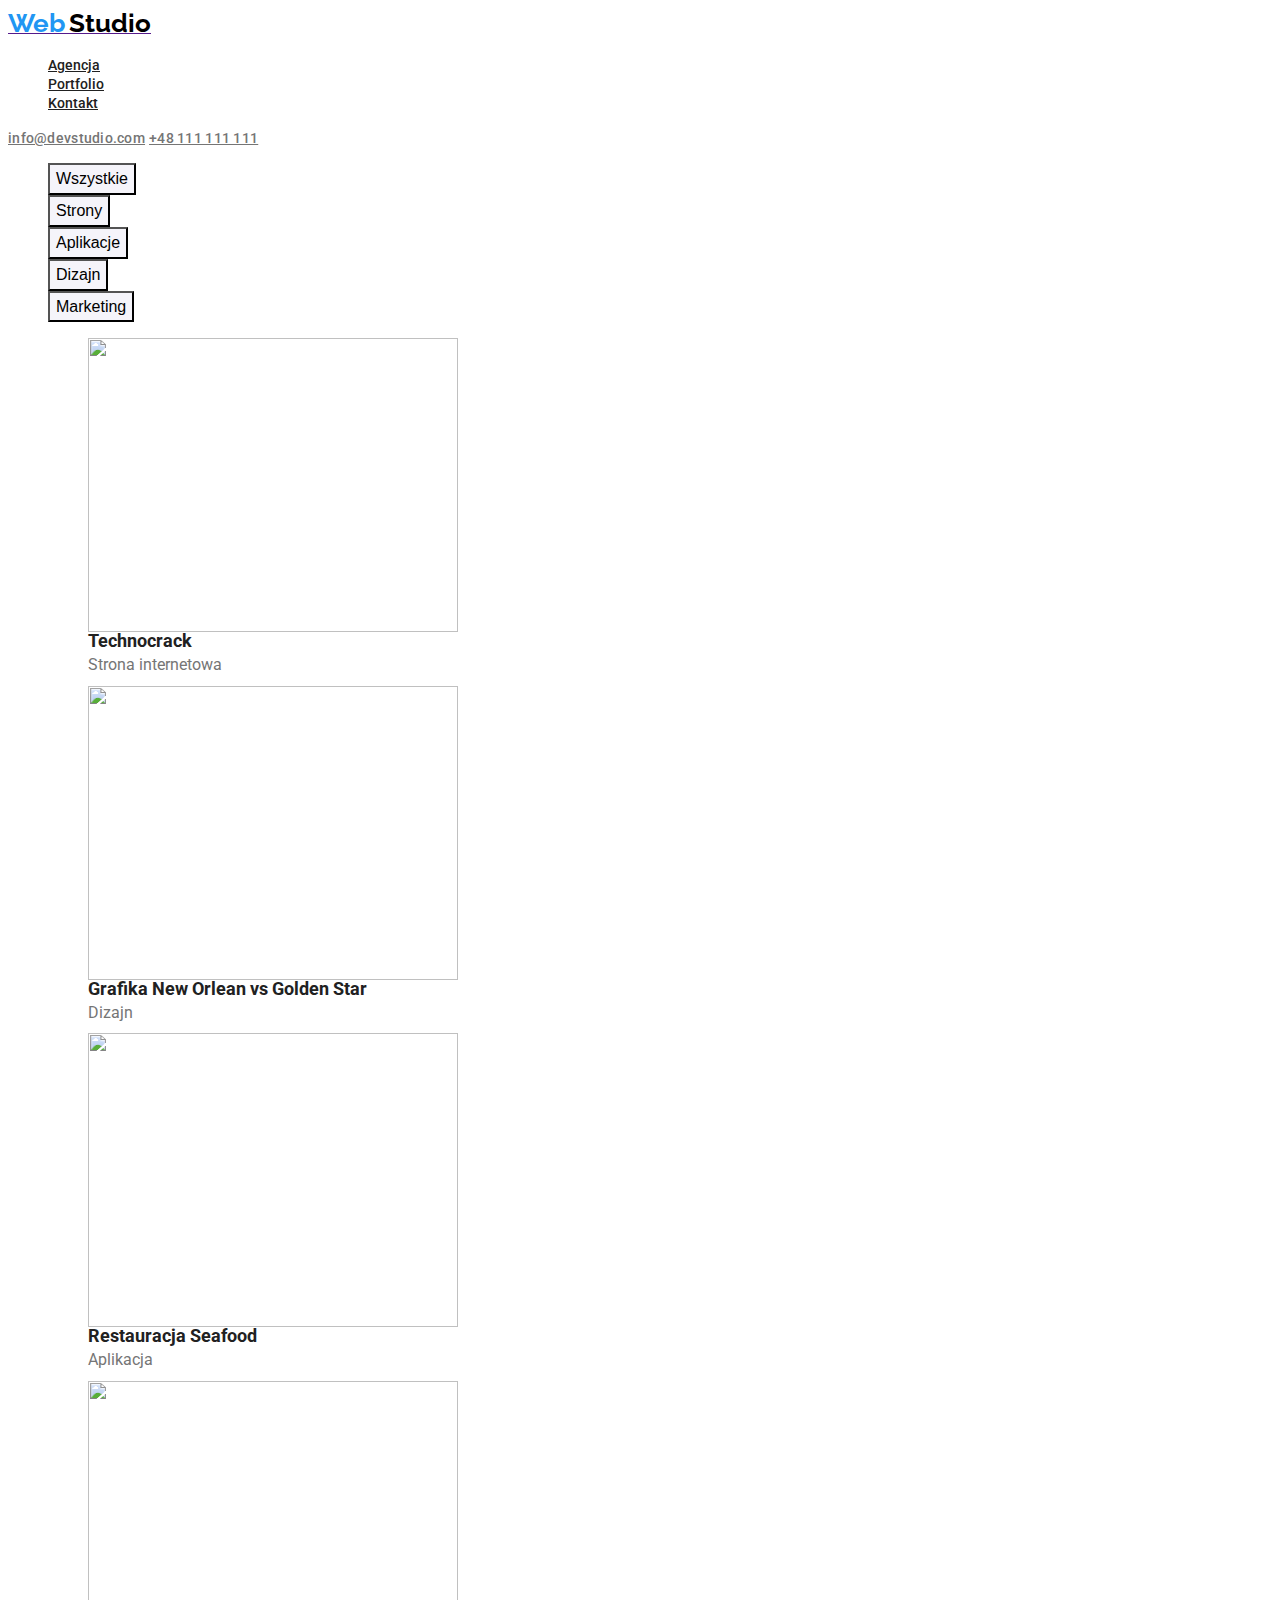
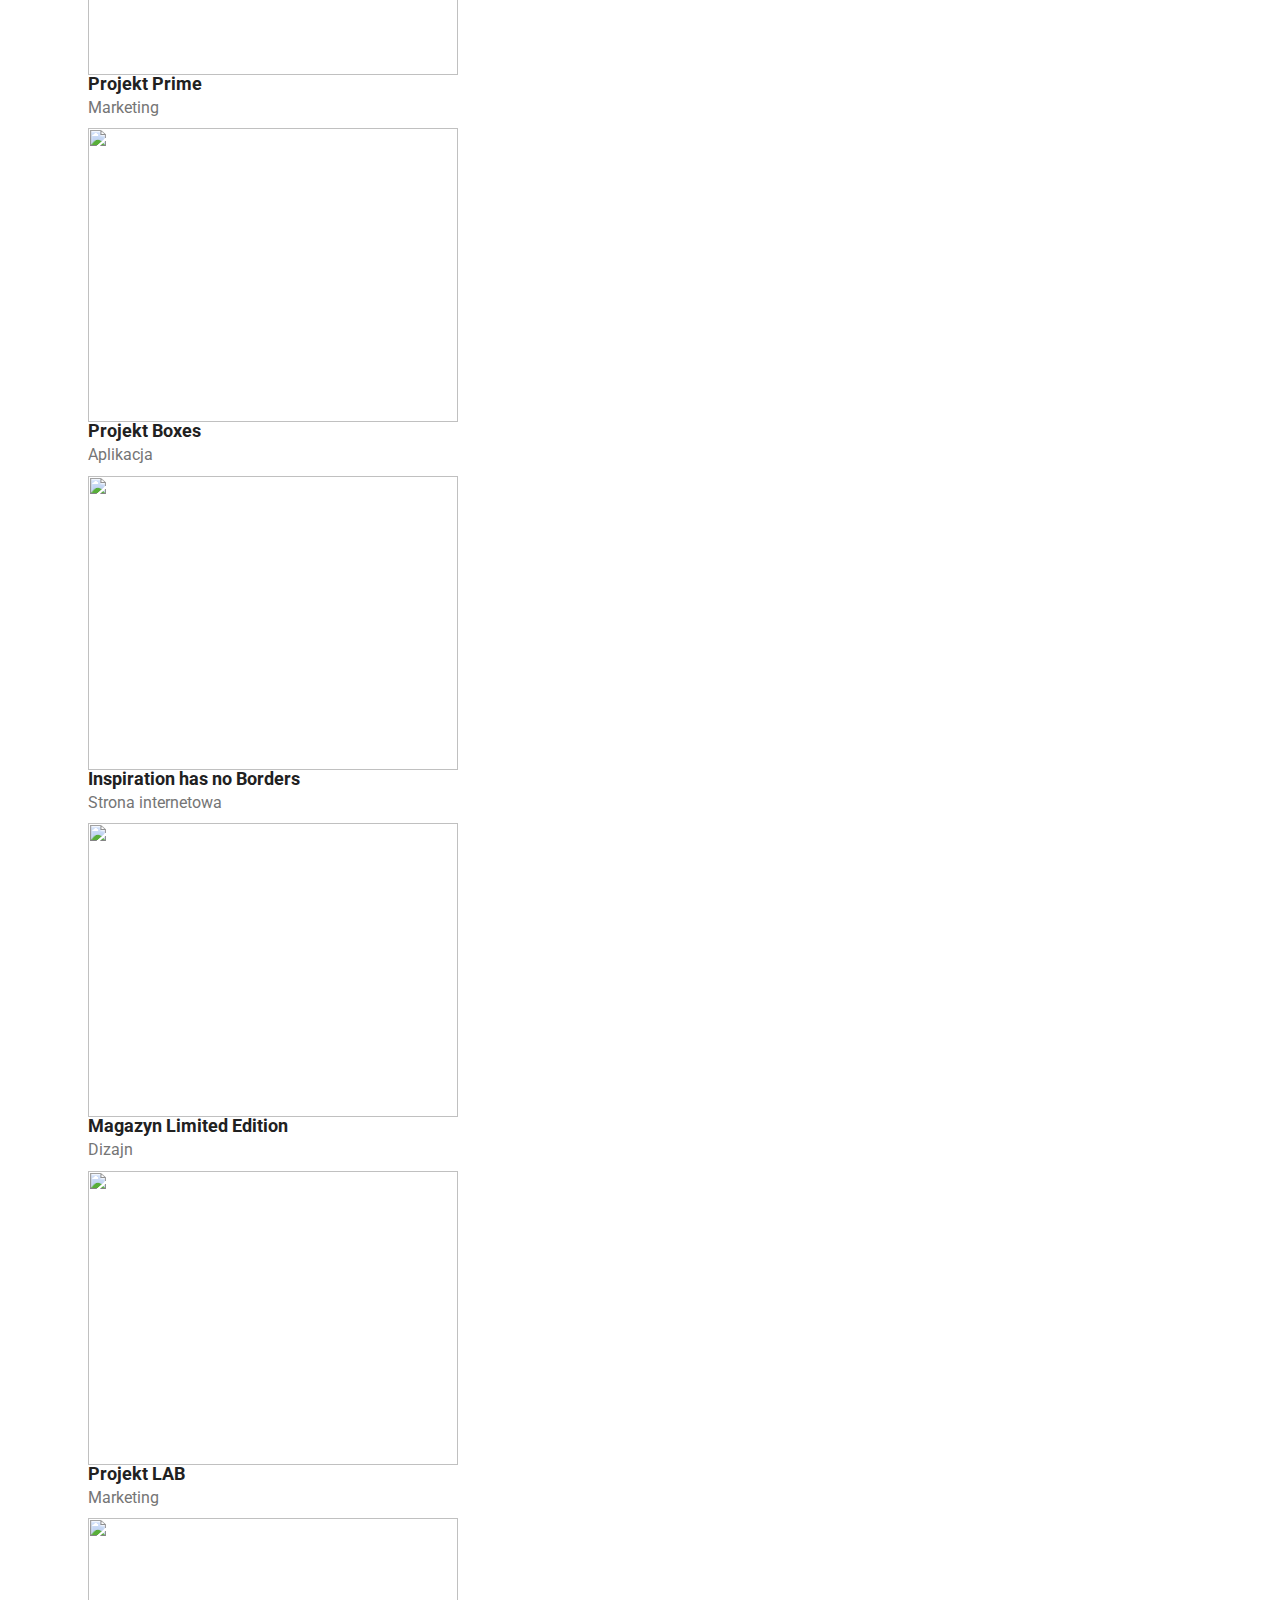
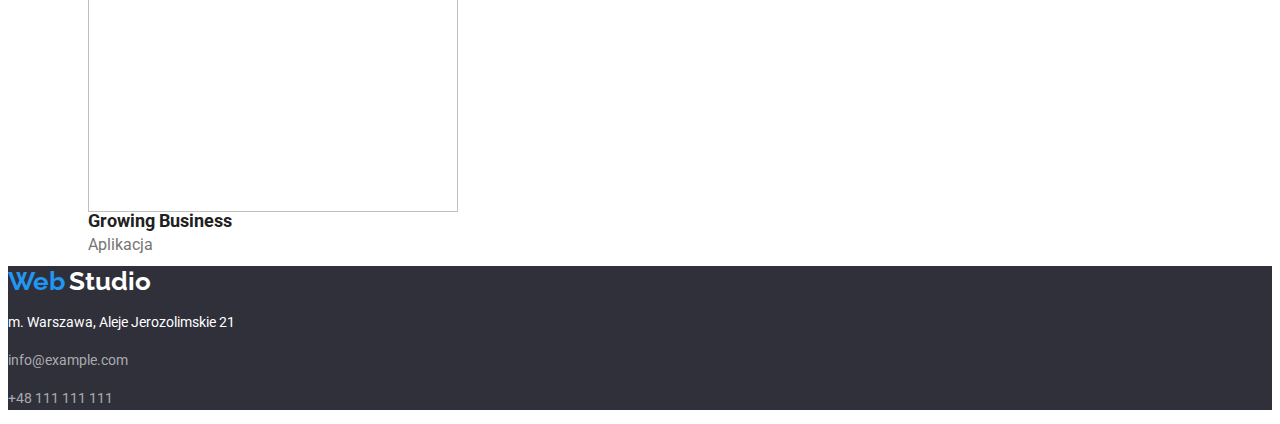
==== portfolio.html @ 8a974d8d "footer elements changed" ====
<!DOCTYPE html>
<html lang="en">
  <head>
    <meta charset="UTF-8" />
    <meta http-equiv="X-UA-Compatible" content="IE=edge" />
    <meta name="viewport" content="width=device-width, initial-scale=1.0" />
    <title>Portfolio</title>
    <link href="css/styles.css" rel="stylesheet" />
    <link rel="preconnect" href="https://fonts.googleapis.com" />
    <link rel="preconnect" href="https://fonts.gstatic.com" crossorigin />
    <link
      href="https://fonts.googleapis.com/css2?family=Raleway:wght@700&family=Roboto:wght@400;500;700;900&display=swap"
      rel="stylesheet"
    />
  </head>
  <body>
    <header class="menu">
      <div class="menu-logo">
        <a href=""
          ><span class="menu-web">Web</span>
          <span class="menu-studio">Studio</span></a
        >
      </div>
      <nav>
        <ul class="menu-nav">
          <li><a class="menu-nav-link" href="index.html">Agencja</a></li>
          <li><a class="menu-nav-link" href="portfolio.html">Portfolio</a></li>
          <li><a class="menu-nav-link" href="">Kontakt</a></li>
        </ul>
      </nav>
      <a class="menu-nav-mail" href="mailto:info@devstudio.com"
        >info@devstudio.com</a
      >
      <a class="menu-nav-tel" href="tel:&plus;48111111111"
        >&plus;48 111 111 111</a
      >
    </header>
    <main>
      <div class="filters">
        <ul class="filters-buttons">
          <li><button type="button">Wszystkie</button></li>
          <li><button type="button">Strony</button></li>
          <li><button type="button">Aplikacje</button></li>
          <li><button type="button">Dizajn</button></li>
          <li><button type="button">Marketing</button></li>
        </ul>
      </div>
      <div class="projects">
        <ul class="projects-list">
          <li>
            <figure class="projects-list-images">
              <img src="images/img5.jpg" alt="" width="370" height="294" />
              <figcaption class="projects-list-figcaption">
                Technocrack
                <p class="projects-list-figcaption-par">Strona internetowa</p>
              </figcaption>
            </figure>
          </li>
          <li>
            <figure class="projects-list-images">
              <img src="images/img6.jpg" alt="" width="370" height="294" />
              <figcaption class="projects-list-figcaption">
                Grafika New Orlean vs Golden Star
                <p class="projects-list-figcaption-par">Dizajn</p>
              </figcaption>
            </figure>
          </li>
          <li>
            <figure class="projects-list-images">
              <img src="images/img7.jpg" alt="" width="370" height="294" />
              <figcaption class="projects-list-figcaption">
                Restauracja Seafood
                <p class="projects-list-figcaption-par">Aplikacja</p>
              </figcaption>
            </figure>
          </li>
          <li>
            <figure class="projects-list-images">
              <img src="images/img8.jpg" alt="" width="370" height="294" />
              <figcaption class="projects-list-figcaption">
                Projekt Prime
                <p class="projects-list-figcaption-par">Marketing</p>
              </figcaption>
            </figure>
          </li>
          <li>
            <figure class="projects-list-images">
              <img src="images/img9.jpg" alt="" width="370" height="294" />
              <figcaption class="projects-list-figcaption">
                Projekt Boxes
                <p class="projects-list-figcaption-par">Aplikacja</p>
              </figcaption>
            </figure>
          </li>
          <li>
            <figure class="projects-list-images">
              <img src="images/img10.jpg" alt="" width="370" height="294" />
              <figcaption class="projects-list-figcaption">
                Inspiration has no Borders
                <p class="projects-list-figcaption-par">Strona internetowa</p>
              </figcaption>
            </figure>
          </li>
          <li>
            <figure class="projects-list-images">
              <img src="images/img11.jpg" alt="" width="370" height="294" />
              <figcaption class="projects-list-figcaption">
                Magazyn Limited Edition
                <p class="projects-list-figcaption-par">Dizajn</p>
              </figcaption>
            </figure>
          </li>
          <li>
            <figure class="projects-list-images">
              <img src="images/img12.jpg" alt="" width="370" height="294" />
              <figcaption class="projects-list-figcaption">
                Projekt LAB
                <p class="projects-list-figcaption-par">Marketing</p>
              </figcaption>
            </figure>
          </li>
          <li>
            <figure class="projects-list-images">
              <img src="images/img13.jpg" alt="" width="370" height="294" />
              <figcaption class="projects-list-figcaption">
                Growing Business
                <p class="projects-list-figcaption-par">Aplikacja</p>
              </figcaption>
            </figure>
          </li>
        </ul>
      </div>
    </main>
    <footer class="menu-down">
      <span class="menu-web">Web</span>
      <span class="menu-studio-down">Studio</span>
      <address class="menu-down-address">
        <p class="menu-down-address-par1">
          m. Warszawa, Aleje Jerozolimskie 21
        </p>
        <p>
          <a class="menu-down-address-par2" href="mailto:info@example.com"
            >info@example.com</a
          >
        </p>
        <p>
          <a class="menu-down-address-par3" href="tel:&plus;48111111111"
            >+48 111 111 111</a
          >
        </p>
      </address>
    </footer>
  </body>
</html>
---- css/styles.css ----
/* variables */
:root {
  --realblack-color: #000;
  --black-color: #212121;
  --white-color: #fff;
  --blue-color: #2196f3;
  --darkgrey-color: #2f303a;
  --grey-color: #757575;
  --studioteam-color: #f5f4fa;
}

/* global styles */
body {
  font-family: Roboto, Raleway, sans-serif;
  color: var(--black-color);
}

/* navigation styles */
.menu {
  background-color: var(--white-color);
}

.menu-web {
  color: var(--blue-color);
  font-family: "Raleway";
  font-weight: 700;
  font-size: 26px;
  line-height: 1.19;
}

.menu-studio {
  color: var(--realblack-color);
  font-family: "Raleway";
  font-weight: 700;
  font-size: 26px;
  line-height: 1.19;
}

.menu-studio-down {
  color: var(--white-color);
  font-family: "Raleway";
  font-weight: 700;
  font-size: 26px;
  line-height: 1.19;
}

.menu-nav {
  list-style-type: none;
}

.menu-nav-link {
  color: var(--black-color);
  font-family: "Roboto";
  font-weight: 500;
  font-size: 14px;
  line-height: 1.14;
}

.menu-nav-link:hover,
.menu-nav-link:focus {
  color: var(--blue-color);
}

.menu-nav-mail,
.menu-nav-tel {
  color: var(--grey-color);
  font-weight: 500;
  font-size: 14px;
  line-height: 1.14;
  letter-spacing: 0.02em;
}

.menu-nav-mail:hover,
.menu-nav-tel:hover,
.menu-nav-mail:focus,
.menu-nav-tel:focus {
  color: var(--blue-color);
}

.menu-down {
  background-color: var(--darkgrey-color);
}
.menu-down-address {
  font-style: normal;
  font-size: 14px;
  line-height: 1.71;
}

.menu-down-address-par1 {
  color: var(--white-color);
  font-size: 14px;
  font-style: normal;
  line-height: 1.71;
}

.menu-down-address-par2 {
  color: rgba(255, 255, 255, 0.6);
  text-decoration: none;
  font-size: 14px;
  font-style: normal;
  line-height: 1.71;
}

.menu-down-address-par2:hover,
.menu-down-address-par2:focus {
  color: var(--blue-color);
}

.menu-down-address-par3 {
  color: rgba(255, 255, 255, 0.6);
  text-decoration: none;
  font-size: 14px;
  font-style: normal;
  line-height: 1.71;
}
.menu-down-address-par3:hover,
.menu-down-address-par3:focus {
  color: var(--blue-color);
}

/* studio page styles */
.studio {
  background-color: var(--white-color);
}

.studio-slider {
  background-color: var(--darkgrey-color);
}

.studio-slider > h1 {
  color: var(--white-color);
  font-weight: 900;
  font-size: 44px;
  line-height: 1.36;
}

.studio-slider-button {
  color: var(--white-color);
  background: var(--blue-color);
  font-weight: 700;
  font-size: 16px;
  line-height: 1.87;
  cursor: pointer;
}

.studio-slider-button:hover,
.studio-slider-button:focus {
  color: var(--blue-color);
  background: var(--white-color);
  cursor: pointer;
}

.studio-things-list {
  list-style-type: none;
}

.studio-things-list-item {
  color: var(--black-color);
  font-weight: 700;
  font-size: 14px;
  font-language-override: 100%;
}

.studio-things-list-par {
  color: var(--grey-color);
  font-size: 14px;
  line-height: 1.14;
}

.studio-what-heading {
  color: var(--black-color);
  font-weight: 700;
  font-size: 36px;
  line-height: 1.17;
}

.studio-what-list {
  list-style-type: none;
}
.studio-team {
  background-color: var(--studioteam-color);
}
.studio-team-heading {
  color: var(--black-color);
  font-weight: 700;
  font-size: 36px;
  line-height: 1.17;
}

.studio-team-list {
  list-style-type: none;
}

.studio-team-list > li {
  background-color: var(--white-color);
}

.studio-team-figcaption1 {
  color: var(--black-color);
  font-weight: 500;
  font-size: 16px;
  line-height: 118.75%;
}

.studio-team-figcaption2 {
  color: var(--grey-color);
  font-size: 16px;
  line-height: 1.18;
}

/* portfolio page styles */
.filters-buttons {
  list-style-type: none;
}

.filters-buttons button {
  background: var(--studioteam-color);
  font-weight: 500;
  font-size: 16px;
  line-height: 1.62;
  cursor: pointer;
}

.filters-buttons button:hover,
.filters-buttons button:focus {
  background: var(--blue-color);
  color: var(--white-color);
  cursor: pointer;
}

.projects-list {
  list-style-type: none;
}

.projects-list > li {
  background-color: var(--white-color);
}

.projects-list-figcaption {
  font-weight: 700;
  font-size: 18px;
  line-height: 0.5;
}

.projects-list-figcaption-par {
  color: var(--grey-color);
  font-weight: 400;
  font-size: 16px;
  line-height: 0.53;
}
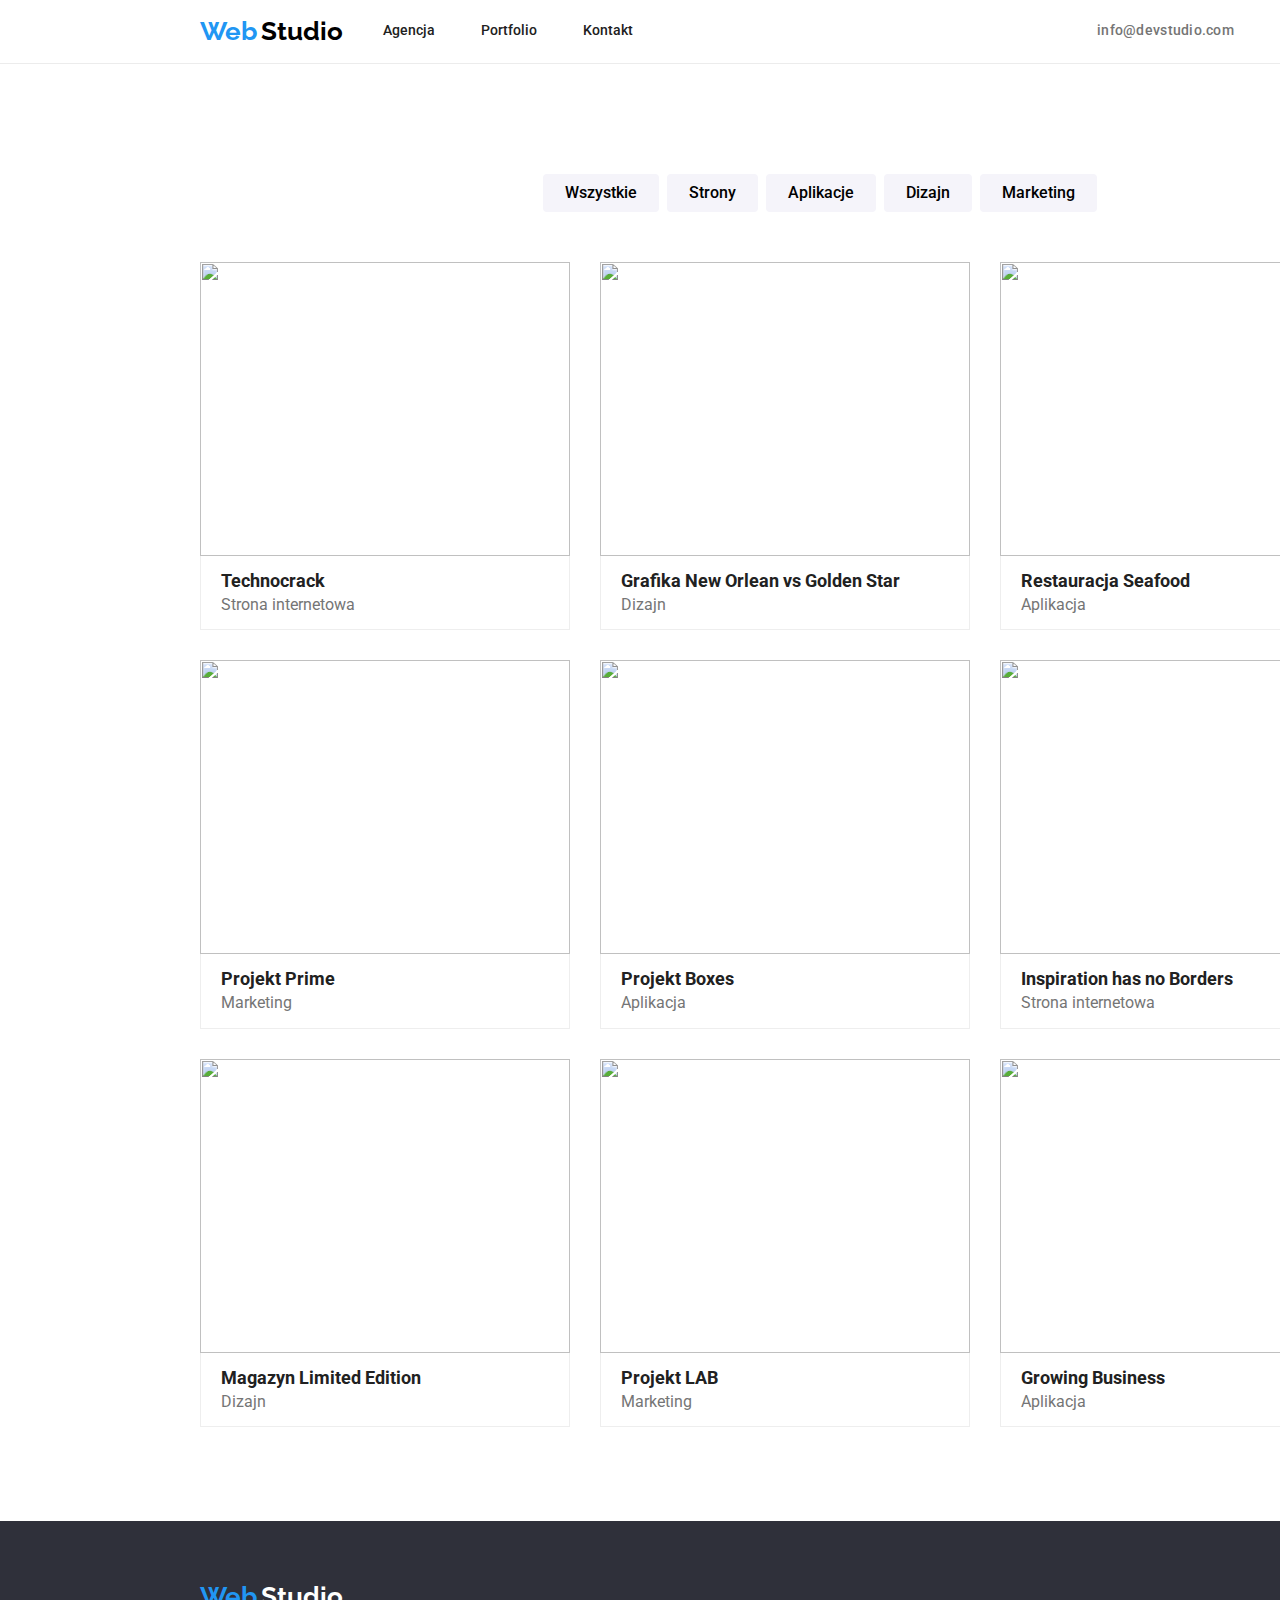
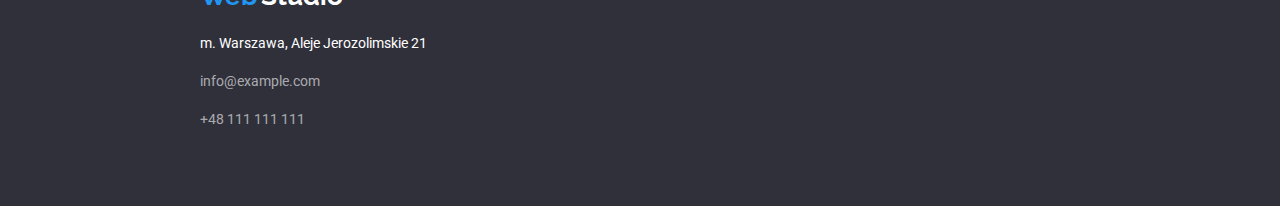
==== commit 740bd882: "flex elements addes" ====
--- a/portfolio.html
+++ b/portfolio.html
@@ -5,6 +5,10 @@
     <meta http-equiv="X-UA-Compatible" content="IE=edge" />
     <meta name="viewport" content="width=device-width, initial-scale=1.0" />
     <title>Portfolio</title>
+    <link
+      rel="stylesheet"
+      href="https://cdnjs.cloudflare.com/ajax/libs/modern-normalize/1.0.0/modern-normalize.min.css"
+    />
     <link href="css/styles.css" rel="stylesheet" />
     <link rel="preconnect" href="https://fonts.googleapis.com" />
     <link rel="preconnect" href="https://fonts.gstatic.com" crossorigin />
@@ -15,140 +19,162 @@
   </head>
   <body>
     <header class="menu">
-      <div class="menu-logo">
-        <a href=""
-          ><span class="menu-web">Web</span>
-          <span class="menu-studio">Studio</span></a
-        >
-      </div>
-      <nav>
-        <ul class="menu-nav">
-          <li><a class="menu-nav-link" href="index.html">Agencja</a></li>
-          <li><a class="menu-nav-link" href="portfolio.html">Portfolio</a></li>
-          <li><a class="menu-nav-link" href="">Kontakt</a></li>
-        </ul>
-      </nav>
-      <a class="menu-nav-mail" href="mailto:info@devstudio.com"
-        >info@devstudio.com</a
-      >
-      <a class="menu-nav-tel" href="tel:&plus;48111111111"
-        >&plus;48 111 111 111</a
-      >
-    </header>
-    <main>
-      <div class="filters">
-        <ul class="filters-buttons">
-          <li><button type="button">Wszystkie</button></li>
-          <li><button type="button">Strony</button></li>
-          <li><button type="button">Aplikacje</button></li>
-          <li><button type="button">Dizajn</button></li>
-          <li><button type="button">Marketing</button></li>
-        </ul>
-      </div>
-      <div class="projects">
-        <ul class="projects-list">
+      <div class="container">
+        <ul class="menu-list">
           <li>
-            <figure class="projects-list-images">
-              <img src="images/img5.jpg" alt="" width="370" height="294" />
-              <figcaption class="projects-list-figcaption">
-                Technocrack
-                <p class="projects-list-figcaption-par">Strona internetowa</p>
-              </figcaption>
-            </figure>
+            <a class="menu-list-link" href=""
+              ><span class="menu-web">Web</span>
+              <span class="menu-studio">Studio</span></a
+            >
           </li>
           <li>
-            <figure class="projects-list-images">
-              <img src="images/img6.jpg" alt="" width="370" height="294" />
-              <figcaption class="projects-list-figcaption">
-                Grafika New Orlean vs Golden Star
-                <p class="projects-list-figcaption-par">Dizajn</p>
-              </figcaption>
-            </figure>
+            <nav>
+              <ul class="menu-nav">
+                <li class="menu-nav-list">
+                  <a class="menu-nav-link" href="index.html">Agencja</a>
+                </li>
+                <li class="menu-nav-list">
+                  <a class="menu-nav-link" href="portfolio.html">Portfolio</a>
+                </li>
+                <li class="menu-nav-list">
+                  <a class="menu-nav-link" href="">Kontakt</a>
+                </li>
+              </ul>
+            </nav>
           </li>
           <li>
-            <figure class="projects-list-images">
-              <img src="images/img7.jpg" alt="" width="370" height="294" />
-              <figcaption class="projects-list-figcaption">
-                Restauracja Seafood
-                <p class="projects-list-figcaption-par">Aplikacja</p>
-              </figcaption>
-            </figure>
+            <a class="menu-nav-mail" href="mailto:info@devstudio.com"
+              >info@devstudio.com</a
+            >
           </li>
           <li>
-            <figure class="projects-list-images">
-              <img src="images/img8.jpg" alt="" width="370" height="294" />
-              <figcaption class="projects-list-figcaption">
-                Projekt Prime
-                <p class="projects-list-figcaption-par">Marketing</p>
-              </figcaption>
-            </figure>
-          </li>
-          <li>
-            <figure class="projects-list-images">
-              <img src="images/img9.jpg" alt="" width="370" height="294" />
-              <figcaption class="projects-list-figcaption">
-                Projekt Boxes
-                <p class="projects-list-figcaption-par">Aplikacja</p>
-              </figcaption>
-            </figure>
-          </li>
-          <li>
-            <figure class="projects-list-images">
-              <img src="images/img10.jpg" alt="" width="370" height="294" />
-              <figcaption class="projects-list-figcaption">
-                Inspiration has no Borders
-                <p class="projects-list-figcaption-par">Strona internetowa</p>
-              </figcaption>
-            </figure>
-          </li>
-          <li>
-            <figure class="projects-list-images">
-              <img src="images/img11.jpg" alt="" width="370" height="294" />
-              <figcaption class="projects-list-figcaption">
-                Magazyn Limited Edition
-                <p class="projects-list-figcaption-par">Dizajn</p>
-              </figcaption>
-            </figure>
-          </li>
-          <li>
-            <figure class="projects-list-images">
-              <img src="images/img12.jpg" alt="" width="370" height="294" />
-              <figcaption class="projects-list-figcaption">
-                Projekt LAB
-                <p class="projects-list-figcaption-par">Marketing</p>
-              </figcaption>
-            </figure>
-          </li>
-          <li>
-            <figure class="projects-list-images">
-              <img src="images/img13.jpg" alt="" width="370" height="294" />
-              <figcaption class="projects-list-figcaption">
-                Growing Business
-                <p class="projects-list-figcaption-par">Aplikacja</p>
-              </figcaption>
-            </figure>
+            <a class="menu-nav-tel" href="tel:&plus;48111111111"
+              >&plus;48 111 111 111</a
+            >
           </li>
         </ul>
       </div>
+    </header>
+    <main>
+      <div class="container">
+        <div class="section filters">
+          <ul class="filters-buttons">
+            <li><button type="button">Wszystkie</button></li>
+            <li><button type="button">Strony</button></li>
+            <li><button type="button">Aplikacje</button></li>
+            <li><button type="button">Dizajn</button></li>
+            <li><button type="button">Marketing</button></li>
+          </ul>
+        </div>
+        <div class="section projects">
+          <ul class="projects-list">
+            <li>
+              <figure class="projects-list-images">
+                <img src="images/img5.jpg" alt="" width="370" height="294" />
+                <figcaption class="projects-list-figcaption">
+                  Technocrack
+                  <p class="projects-list-figcaption-par">Strona internetowa</p>
+                </figcaption>
+              </figure>
+            </li>
+            <li>
+              <figure class="projects-list-images">
+                <img src="images/img6.jpg" alt="" width="370" height="294" />
+                <figcaption class="projects-list-figcaption">
+                  Grafika New Orlean vs Golden Star
+                  <p class="projects-list-figcaption-par">Dizajn</p>
+                </figcaption>
+              </figure>
+            </li>
+            <li>
+              <figure class="projects-list-images">
+                <img src="images/img7.jpg" alt="" width="370" height="294" />
+                <figcaption class="projects-list-figcaption">
+                  Restauracja Seafood
+                  <p class="projects-list-figcaption-par">Aplikacja</p>
+                </figcaption>
+              </figure>
+            </li>
+            <li>
+              <figure class="projects-list-images">
+                <img src="images/img8.jpg" alt="" width="370" height="294" />
+                <figcaption class="projects-list-figcaption">
+                  Projekt Prime
+                  <p class="projects-list-figcaption-par">Marketing</p>
+                </figcaption>
+              </figure>
+            </li>
+            <li>
+              <figure class="projects-list-images">
+                <img src="images/img9.jpg" alt="" width="370" height="294" />
+                <figcaption class="projects-list-figcaption">
+                  Projekt Boxes
+                  <p class="projects-list-figcaption-par">Aplikacja</p>
+                </figcaption>
+              </figure>
+            </li>
+            <li>
+              <figure class="projects-list-images">
+                <img src="images/img10.jpg" alt="" width="370" height="294" />
+                <figcaption class="projects-list-figcaption">
+                  Inspiration has no Borders
+                  <p class="projects-list-figcaption-par">Strona internetowa</p>
+                </figcaption>
+              </figure>
+            </li>
+            <li>
+              <figure class="projects-list-images">
+                <img src="images/img11.jpg" alt="" width="370" height="294" />
+                <figcaption class="projects-list-figcaption">
+                  Magazyn Limited Edition
+                  <p class="projects-list-figcaption-par">Dizajn</p>
+                </figcaption>
+              </figure>
+            </li>
+            <li>
+              <figure class="projects-list-images">
+                <img src="images/img12.jpg" alt="" width="370" height="294" />
+                <figcaption class="projects-list-figcaption">
+                  Projekt LAB
+                  <p class="projects-list-figcaption-par">Marketing</p>
+                </figcaption>
+              </figure>
+            </li>
+            <li>
+              <figure class="projects-list-images">
+                <img src="images/img13.jpg" alt="" width="370" height="294" />
+                <figcaption class="projects-list-figcaption">
+                  Growing Business
+                  <p class="projects-list-figcaption-par">Aplikacja</p>
+                </figcaption>
+              </figure>
+            </li>
+          </ul>
+        </div>
+      </div>
     </main>
     <footer class="menu-down">
-      <span class="menu-web">Web</span>
-      <span class="menu-studio-down">Studio</span>
-      <address class="menu-down-address">
-        <p class="menu-down-address-par1">
-          m. Warszawa, Aleje Jerozolimskie 21
-        </p>
-        <p>
-          <a class="menu-down-address-par2" href="mailto:info@example.com"
-            >info@example.com</a
-          >
-        </p>
-        <p>
-          <a class="menu-down-address-par3" href="tel:&plus;48111111111"
-            >+48 111 111 111</a
-          >
-        </p>
-      </address>
+      <div class="container">
+        <div class="menu-down-logo">
+          <span class="menu-web">Web</span>
+          <span class="menu-studio-down">Studio</span>
+        </div>
+        <address class="menu-down-address">
+          <p class="menu-down-address-par1">
+            m. Warszawa, Aleje Jerozolimskie 21
+          </p>
+          <p>
+            <a class="menu-down-address-par2" href="mailto:info@example.com"
+              >info@example.com</a
+            >
+          </p>
+          <p>
+            <a class="menu-down-address-par3" href="tel:&plus;48111111111"
+              >+48 111 111 111</a
+            >
+          </p>
+        </address>
+      </div>
     </footer>
   </body>
 </html>
--- a/css/styles.css
+++ b/css/styles.css
@@ -7,17 +7,75 @@
   --darkgrey-color: #2f303a;
   --grey-color: #757575;
   --studioteam-color: #f5f4fa;
+  --border-color: #ececec;
 }
 
 /* global styles */
+*,
+*::after,
+*::before {
+  box-sizing: border-box;
+}
+
 body {
   font-family: Roboto, Raleway, sans-serif;
   color: var(--black-color);
-}
-
+  width: 1600px;
+}
+
+a {
+  text-decoration: none;
+}
+
+li {
+  list-style: none;
+}
+
+h1 {
+  color: var(--white-color);
+  font-weight: 900;
+  font-size: 44px;
+  line-height: 1.36;
+  text-align: center;
+}
+
+h2 {
+  color: var(--black-color);
+  font-weight: 700;
+  font-size: 36px;
+  line-height: 1.17;
+  text-align: center;
+}
+
+h3 {
+  color: var(--black-color);
+  font-weight: 700;
+  font-size: 14px;
+}
+
+.section {
+  padding: 94px 0;
+}
+
+/* container style */
+.container {
+  width: 1200px;
+  margin: 0 auto;
+}
 /* navigation styles */
 .menu {
   background-color: var(--white-color);
+  border-bottom: 1px solid var(--border-color);
+}
+
+.menu-list {
+  display: flex;
+  align-items: center;
+  padding-left: 0;
+}
+
+.menu-list-link {
+  display: block;
 }
 
 .menu-web {
@@ -45,10 +103,16 @@
 }
 
 .menu-nav {
-  list-style-type: none;
+  display: flex;
+  margin-right: 93px;
+}
+
+.menu-nav > .menu-nav-list:not(:last-child) {
+  margin-right: 46px;
 }
 
 .menu-nav-link {
+  display: block;
   color: var(--black-color);
   font-family: "Roboto";
   font-weight: 500;
@@ -68,6 +132,16 @@
   font-size: 14px;
   line-height: 1.14;
   letter-spacing: 0.02em;
+  text-decoration: none;
+  display: block;
+}
+
+.menu-nav-mail {
+  margin-left: 371px;
+}
+
+.menu-nav-tel {
+  margin-left: 50px;
 }
 
 .menu-nav-mail:hover,
@@ -80,10 +154,17 @@
 .menu-down {
   background-color: var(--darkgrey-color);
 }
+
+.menu-down-logo {
+  margin-bottom: 20px;
+  padding-top: 60px;
+}
+
 .menu-down-address {
   font-style: normal;
   font-size: 14px;
   line-height: 1.71;
+  padding-bottom: 60px;
 }
 
 .menu-down-address-par1 {
@@ -113,6 +194,7 @@
   font-style: normal;
   line-height: 1.71;
 }
+
 .menu-down-address-par3:hover,
 .menu-down-address-par3:focus {
   color: var(--blue-color);
@@ -127,20 +209,30 @@
   background-color: var(--darkgrey-color);
 }
 
-.studio-slider > h1 {
-  color: var(--white-color);
-  font-weight: 900;
-  font-size: 44px;
-  line-height: 1.36;
-}
-
+.studio-slider-inside {
+  display: flex;
+  flex-direction: column;
+  align-items: center;
+}
 .studio-slider-button {
-  color: var(--white-color);
   background: var(--blue-color);
+  cursor: pointer;
+  box-shadow: 0px 4px 4px rgba(0, 0, 0, 0.15);
+  border-radius: 4px;
+  width: 200px;
+  padding: 0;
+}
+
+.studio-slider-button-text {
+  font-style: normal;
   font-weight: 700;
   font-size: 16px;
   line-height: 1.87;
-  cursor: pointer;
+  color: var(--white-color);
+  display: flex;
+  align-items: center;
+  justify-content: center;
+  text-align: center;
 }
 
 .studio-slider-button:hover,
@@ -150,49 +242,80 @@
   cursor: pointer;
 }
 
+.studio-things {
+  padding-top: 81px;
+}
+
 .studio-things-list {
-  list-style-type: none;
-}
-
-.studio-things-list-item {
-  color: var(--black-color);
-  font-weight: 700;
-  font-size: 14px;
-  font-language-override: 100%;
+  display: flex;
+  flex-wrap: wrap;
+  row-gap: 30px;
+  justify-content: space-between;
+  padding: 0;
+  margin: 0;
+}
+
+.studio-things-list li {
+  flex-basis: calc((100% - 90px) / 4);
 }
 
 .studio-things-list-par {
   color: var(--grey-color);
   font-size: 14px;
-  line-height: 1.14;
+  line-height: 171%;
+}
+
+.studio-what {
+  padding-top: 0;
 }
 
 .studio-what-heading {
+  margin-bottom: 50px;
+}
+
+.studio-what-list {
+  display: flex;
+  justify-content: space-between;
+  padding-left: 0;
+  margin: 0;
+}
+
+.studio-what-list-img {
+  width: 370px;
+  height: 294px;
+}
+
+.studio-team {
+  background-color: var(--studioteam-color);
+  padding-top: 0;
+}
+.studio-team-heading {
   color: var(--black-color);
   font-weight: 700;
   font-size: 36px;
   line-height: 1.17;
-}
-
-.studio-what-list {
-  list-style-type: none;
-}
-.studio-team {
+  padding-top: 94px;
+  margin: 0 0 31px 0;
+}
+
+.studio-team-list {
   background-color: var(--studioteam-color);
-}
-.studio-team-heading {
-  color: var(--black-color);
-  font-weight: 700;
-  font-size: 36px;
-  line-height: 1.17;
-}
-
-.studio-team-list {
-  list-style-type: none;
+  margin: 0;
+  padding-left: 0;
+  display: flex;
+  flex-wrap: wrap;
+  gap: 30px;
+}
+
+.studio-team-fig {
+  margin: 0;
 }
 
 .studio-team-list > li {
   background-color: var(--white-color);
+  box-shadow: 0px 1px 3px rgba(0, 0, 0, 0.12), 0px 1px 1px rgba(0, 0, 0, 0.14),
+    0px 2px 1px rgba(0, 0, 0, 0.2);
+  border-radius: 0px 0px 4px 4px;
 }
 
 .studio-team-figcaption1 {
@@ -200,17 +323,27 @@
   font-weight: 500;
   font-size: 16px;
   line-height: 118.75%;
+  text-align: center;
 }
 
 .studio-team-figcaption2 {
   color: var(--grey-color);
   font-size: 16px;
   line-height: 1.18;
+  text-align: center;
 }
 
 /* portfolio page styles */
+
+.filters {
+  padding-bottom: 0;
+}
+
 .filters-buttons {
-  list-style-type: none;
+  display: flex;
+  flex-wrap: wrap;
+  gap: 8px;
+  justify-content: center;
 }
 
 .filters-buttons button {
@@ -219,6 +352,9 @@
   font-size: 16px;
   line-height: 1.62;
   cursor: pointer;
+  border-radius: 4px;
+  border: 0;
+  padding: 6px 22px;
 }
 
 .filters-buttons button:hover,
@@ -226,12 +362,28 @@
   background: var(--blue-color);
   color: var(--white-color);
   cursor: pointer;
+  box-shadow: 0px 3px 1px rgba(0, 0, 0, 0.1), 0px 1px 2px rgba(0, 0, 0, 0.08),
+    0px 2px 2px rgba(0, 0, 0, 0.12);
+}
+
+.projects {
+  padding-top: 34px;
 }
 
 .projects-list {
-  list-style-type: none;
-}
-
+  margin: 0;
+  padding: 0;
+  display: flex;
+  flex-wrap: wrap;
+  gap: 30px;
+}
+
+.projects-list-images {
+  display: flex;
+  flex-direction: column;
+  padding: 0;
+  margin: 0;
+}
 .projects-list > li {
   background-color: var(--white-color);
 }
@@ -240,6 +392,10 @@
   font-weight: 700;
   font-size: 18px;
   line-height: 0.5;
+  border-bottom: 1px solid #eee;
+  border-right: 1px solid #eee;
+  border-left: 1px solid #eee;
+  padding: 20px 0 4px 20px;
 }
 
 .projects-list-figcaption-par {
